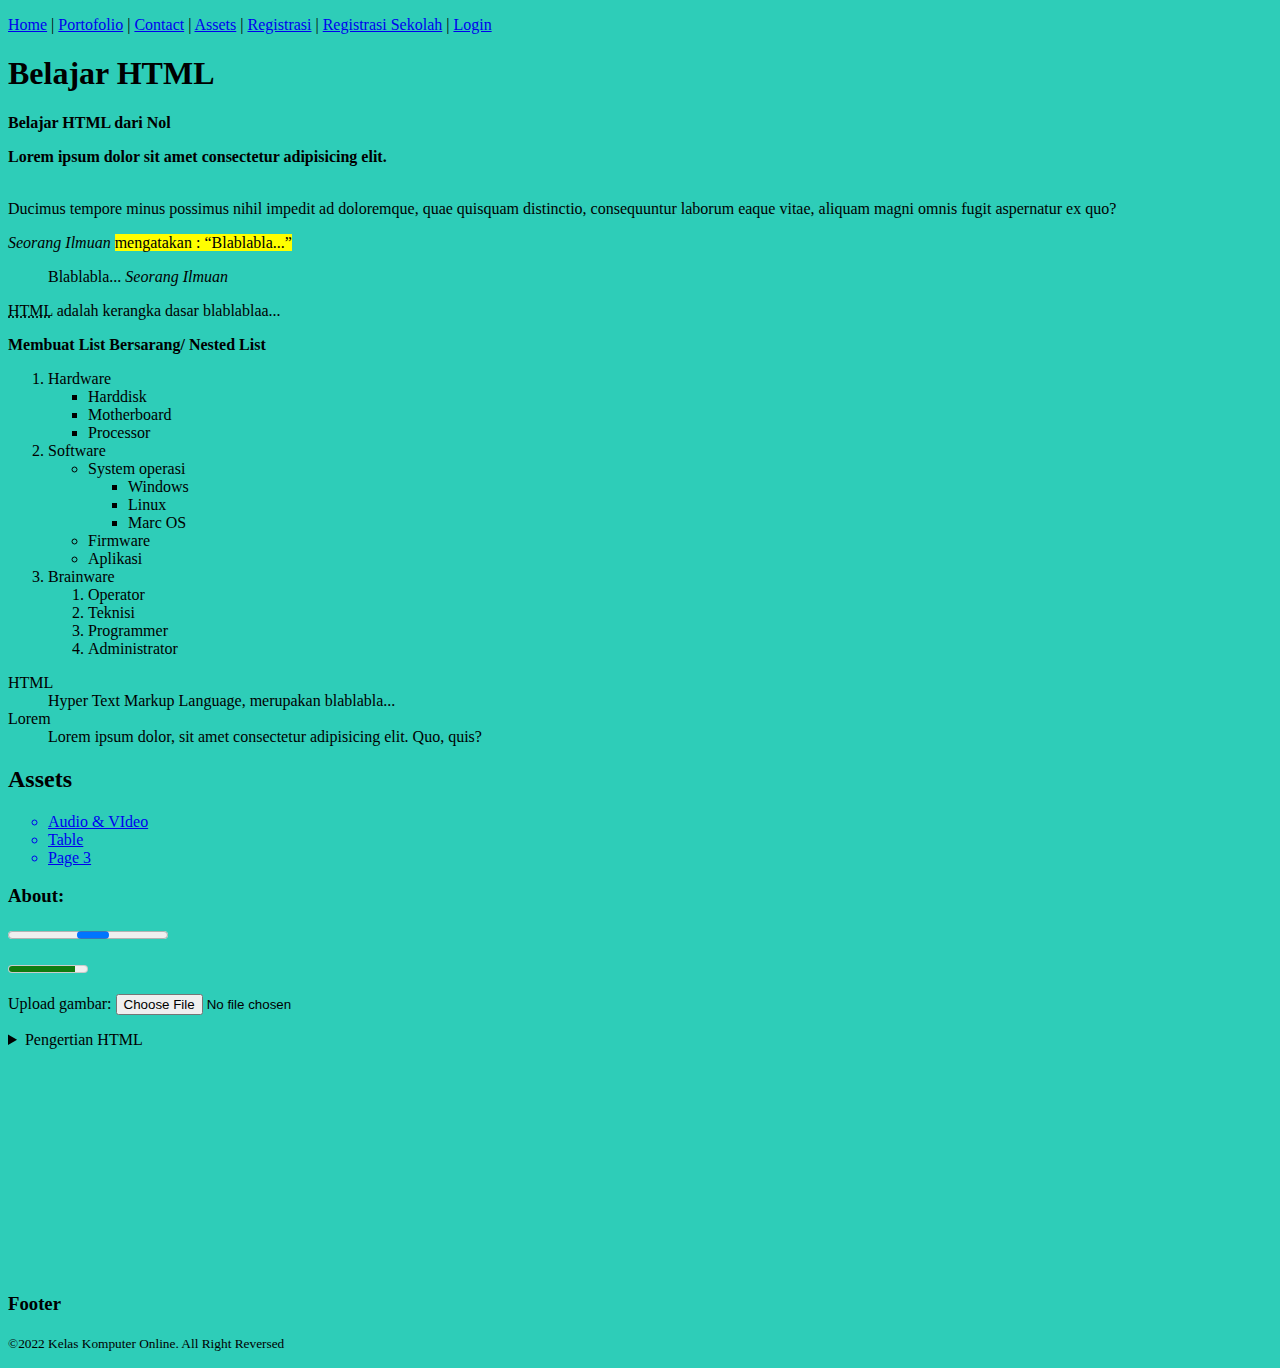
==== Belajar HTML.html @ 929ff7b3 "Add files via upload" ====
<!DOCTYPE html>
<html lang="en">
<head>
    <meta charset="UTF-8">
    <meta name="viewport" content="width=device-width, initial-scale=1.0">
    <title>Belajar HTML</title>
    <link rel="stylesheet" href="CSS/style.css">
</head>

<body style="background-color: rgb(46, 205, 184);">
        <div class="Header"><p>
            <a href="Home.html" class="navigasi">Home</a> |
            <a href="Portofolio.html" class="navigasi">Portofolio</a> |
            <a href="Contact.html" class="navigasi">Contact</a> |
            <a href="#Assets" class="navigasi">Assets</a> |
            <a href="Registration.html" class="navigasi">Registrasi</a> |
            <a href="Form Registrasi.html" class="navigasi">Registrasi Sekolah</a> |
            <a href="Login Page.html" class="navigasi">Login
            </a>
        </p></div>
    <h1 class="judul">Belajar HTML</h1>
    <p><b>Belajar HTML dari Nol</b></p>
    <p>
        <b>
            <p>
                Lorem ipsum dolor sit amet consectetur adipisicing elit. 
            </p>
        </b><br>Ducimus tempore minus possimus nihil impedit ad doloremque, quae quisquam distinctio, consequuntur laborum eaque vitae, aliquam magni omnis fugit aspernatur ex quo?
    </p>

    <p>
        <cite>Seorang Ilmuan</cite> 
        <mark>mengatakan : <q>Blablabla...</q></mark>
    </p>

    <blockquote>
        Blablabla...
        <cite>Seorang Ilmuan</cite>
    </blockquote>

    <p>
        <abbr title="Hyper Text Markup Language">HTML</abbr>
        adalah kerangka dasar blablablaa...
    </p>

    <p><b>Membuat List Bersarang/ Nested List</b></p>

    <ol type="1">
        <li>Hardware</li>
        <ul type="square">
            <li>Harddisk</li>
            <li>Motherboard</li>
            <li>Processor</li>
        </ul>
        <li>Software</li>
        <ul type="circle">
            <li>System operasi</li>
            <ul>
                <li>Windows</li>
                <li>Linux</li>
                <li>Marc OS</li>
            </ul>
            <li>Firmware</li>
            <li>Aplikasi</li>
        </ul>
        <li>Brainware</li>
        <ol type="1">
            <li>Operator</li>
            <li>Teknisi</li>
            <li>Programmer</li>
            <li>Administrator</li>
        </ol>
    </ol>

    <dl>
        <dt>HTML</dt>
        <dd>Hyper Text Markup Language, merupakan blablabla...
        </dd>
        <dt>Lorem</dt>
        <dd>Lorem ipsum dolor, sit amet consectetur adipisicing elit. Quo, quis?</dd>
    </dl>

    <h2 id="Assets">Assets</h2>
    <ul type="circle" class="link">
        <a href="Video & Audio.html"><li>Audio & VIdeo</li></a>
        <a href="Table.html"><li>Table</li></a>
        <a href="Halaman_3.html"><li>Page 3</li></a>
    </ul>
    <b><h3>About: </h3></b>
    <p> <progress></progress></p>
    <p> <meter value="170" max="200"></meter></p>
    <form action="" enctype="application/x-www-form-urlencoded">
    <p>Upload gambar: <input type="file" accept="image/*"></p>
    </form>

    <details>
        <summary>Pengertian HTML</summary>
        <p>HTML, atau Hyper Teks Markup Language</p>
    </details>

    <table align="center">
        <tr>
            <td><iframe width="400" height="215" src="https://www.youtube.com/embed/XtCInYeEGtM?si=iiK-4fc3Tr8q-jh2" title="YouTube video player" frameborder="0" allow="accelerometer; autoplay; clipboard-write; encrypted-media; gyroscope; picture-in-picture; web-share" referrerpolicy="strict-origin-when-cross-origin" allowfullscreen></iframe>
            </td>
            <td>
                <iframe width="400" height="215" src="https://www.youtube.com/embed/n3mNJDP6Gw0?si=grnMZw91dofZewlc" title="YouTube video player" frameborder="0" allow="accelerometer; autoplay; clipboard-write; encrypted-media; gyroscope; picture-in-picture; web-share" referrerpolicy="strict-origin-when-cross-origin" allowfullscreen></iframe>
            </td>
        </tr>
    </table>
</body>

<footer>
    <h3>Footer</h3>
    <p>
    <small>&copy;2022 Kelas Komputer Online. All Right 
    Reversed
    </small>
    </p>
</footer>
</html>
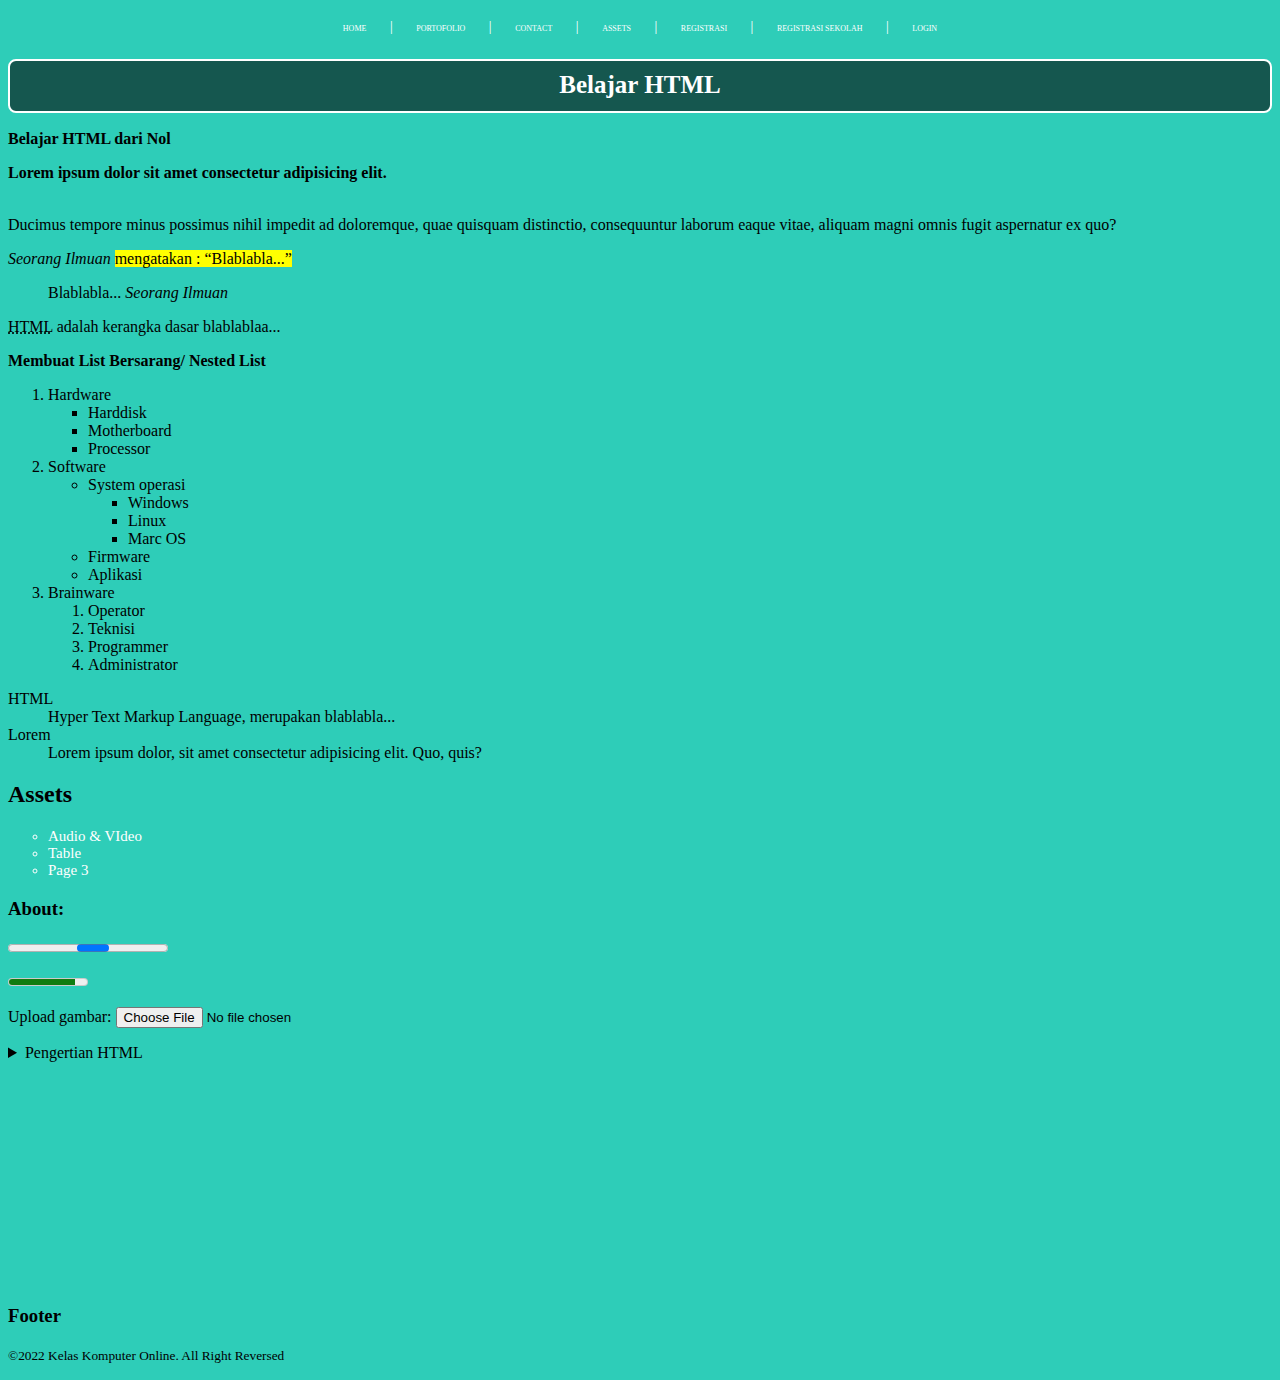
==== commit 9ff9b54b: "Update Belajar HTML.html" ====
--- a/Belajar HTML.html
+++ b/Belajar HTML.html
@@ -4,7 +4,7 @@
     <meta charset="UTF-8">
     <meta name="viewport" content="width=device-width, initial-scale=1.0">
     <title>Belajar HTML</title>
-    <link rel="stylesheet" href="CSS/style.css">
+    <link rel="stylesheet" href="style3.css">
 </head>
 
 <body style="background-color: rgb(46, 205, 184);">
@@ -117,4 +117,4 @@
     </small>
     </p>
 </footer>
-</html>+</html>
--- a/style3.css
+++ b/style3.css
@@ -0,0 +1,170 @@
+
+.Header {
+    height: 28px;
+    align-items: center;
+    width: auto;
+    color: #ffffff;
+    text-align: center;
+    background-size: cover;
+    background-position: center;
+    font-size:14px ;
+    border-radius: 8px;
+}
+
+.Header a {
+    font-size: small;
+    position: relative;
+    display: inline-block;
+    padding: 10px 20px;
+    color: #ffffff;
+    font-size: 8px;
+    text-decoration: none;
+    text-transform: uppercase;
+    transition: .5s linear;
+    animation: animate__slideInLeft 1.5 infinite linear;
+}
+
+.Header a:hover {
+    border-radius: 8px;
+    height: 8px;
+    background: #ffffff;
+    color: #000000;
+    border-radius: 5px;
+    box-shadow:  0 0 5px #6b6b6b,
+    0 0 25px #6b6b6b,
+    0 0 50px #6b6b6b,
+    0 0 100px #6b6b6b;
+}
+
+
+@keyframes animate__slideInLeft {
+    0% {transform: translateX(0deg);}
+    50% {transform: translateX(100px);}
+    100% {transform: translateX(0);}
+}
+
+.judul {
+    width: auto;
+    height: 30px;
+    color: #ffffff;
+    padding: 10px 20px;
+    text-align: center;
+    background-color:rgb(21, 87, 79);
+    background-size: cover;
+    background-position: center;
+    font-size:25px ;
+    border-radius: 8px;
+    border-style:solid;
+    border-width: 2px;
+
+}
+
+.login-page {
+    background-color: rgb(44, 44, 44);
+}
+
+.login-box {
+    position: absolute;
+    top: 50%;
+    left: 50%;
+    width: 400px;
+    padding: 40px;
+    transform: translate(-50%, -50%);
+    background: rgba(24, 20, 20, 0.987);
+    box-sizing: border-box;
+    box-shadow: 0 15px 25px rgba(0, 0, 0, .6);
+    border-radius: 10px;
+}
+
+
+.login-box .user-box {
+    position: relative;
+}
+
+.login-box .user-box input {
+    width: 100%;
+    padding: 10px 0;
+    font-size: 16px;
+    color: #fff;
+    margin-bottom: 30px;
+    border: none;
+    border-bottom: 1px solid #fff;
+    outline: none;
+    background: transparent;
+}
+
+.login-box .user-box label {
+    position: absolute;
+    top: 0;
+    left: 0;
+    padding: 10px 0;
+    font-size: 16px;
+    color: #fff;
+    pointer-events: none;
+    transition: .5s;
+}
+
+.login-box .user-box input:focus ~label, 
+.login-box .user-box input:valid ~label {
+    top: -20px;
+    left: 0;
+    color: #bdb8b8;
+    font-size: 12px;
+}
+.login-box form a {
+    position: relative;
+    display: inline-block;
+    padding: 10px 20px;
+    color: #ffffff;
+    font-size: 16px;
+    text-decoration: none;
+    text-transform: uppercase;
+    overflow: hidden;
+    transition: .5s;
+    margin-top: 40px;
+    letter-spacing: 4px;
+}
+
+.login-box a:hover {
+    background: #03f40f;
+    color: #fff;
+    border-radius: 5px;
+    box-shadow:  0 0 5px #03f40f,
+    0 0 25px #03f40f,
+    0 0 50px #03f40f,
+    0 0 100px #03f40f;
+}
+
+.login-box a span {
+    position: absolute;
+    display: block;
+}
+
+@keyframes btn-anim1 {
+    0% {
+        left: -100%;
+    }
+    50%, 100% {
+        left:  100%;
+    }
+}
+
+.login-box a span:ntn-child(1) {
+    bottom: 2px;
+    left: -100px;
+    width: 100px;
+    height: 2px;
+    background: linear-gradient(90deg, transparent, #03f40f);
+    animation: btn-anim1 2s linear infinite;
+}
+
+.link a {
+    font-size: 15px;
+    text-decoration: none;
+    color: #ffffff;
+}
+.link a:hover {
+    color: brown;
+    transition: .5s ease-out;
+    font-size: 16px;
+}
